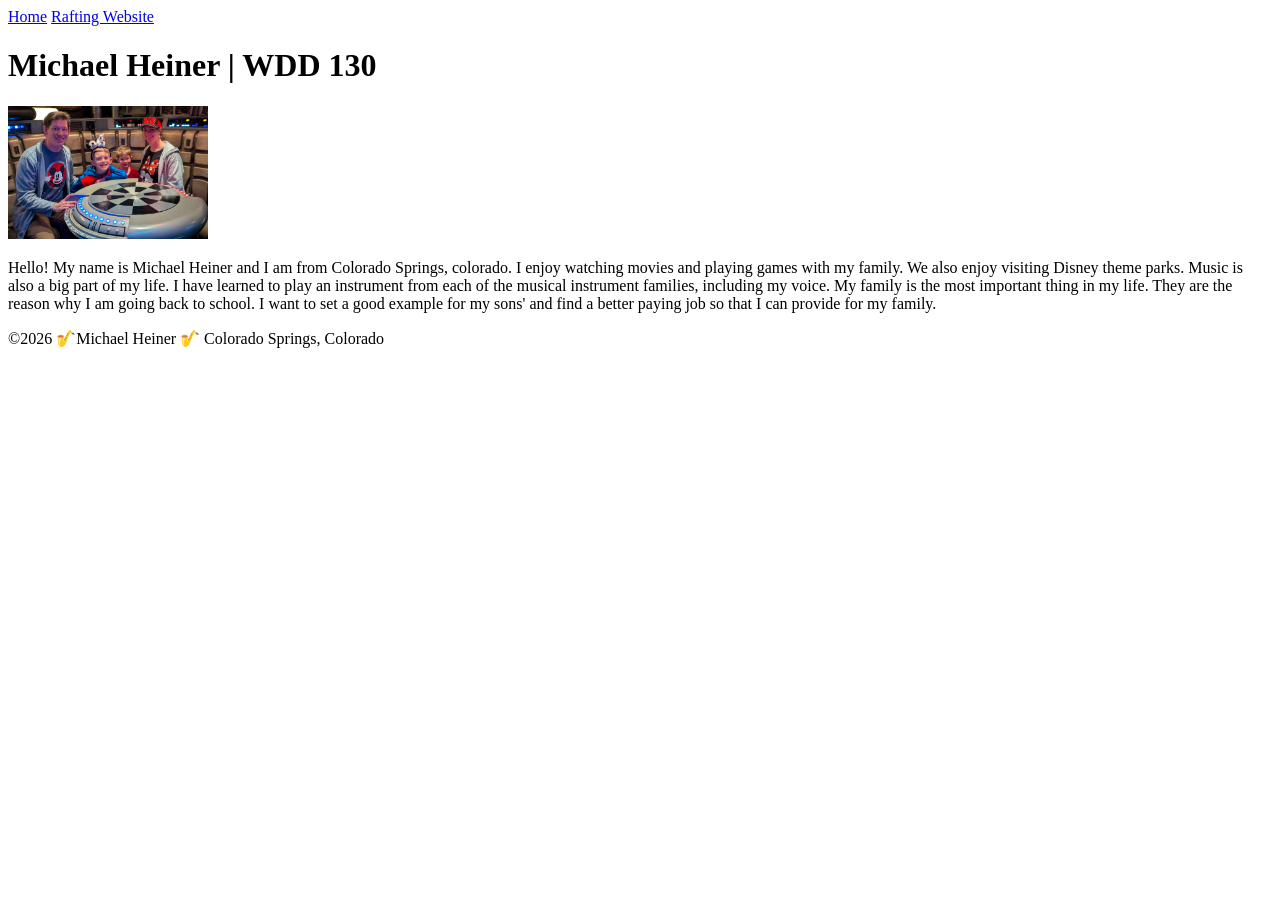
==== index.html @ d2387501 "Ran format" ====
<!DOCTYPE html>
<html lang="en">

<head>
    <meta charset="UTF-8">
    <meta name="viewport" content="width=device-width, initial-scale=1.0">
    <title>Michael Heiner | WDD 130</title>
</head>

<body>
    <header>
        <nav>
            <a href="#">Home</a>
            <a href="wwr/">Rafting Website</a>
        </nav>
    </header>
    <main>
        <h1>Michael Heiner | WDD 130</h1>
        <img src="images/profile.jpg" alt="Michael and family sitting at the table on the Millennium Falcon"
            width="200">
        <p>Hello! My name is Michael Heiner and I am from Colorado Springs, colorado. I enjoy watching movies and
            playing
            games with my family. We also enjoy visiting Disney theme parks. Music is also a big part of my life. I have
            learned to play an instrument from each of the musical instrument families, including my voice. My family is
            the most important thing in my life. They are the reason why I am going back to school. I want to set a good
            example for my sons' and find a better paying job so that I can provide for my family.</p>
    </main>
    <footer>
        <p>©2026 🎷Michael Heiner 🎷 Colorado Springs, Colorado</p>
    </footer>
</body>

</html>
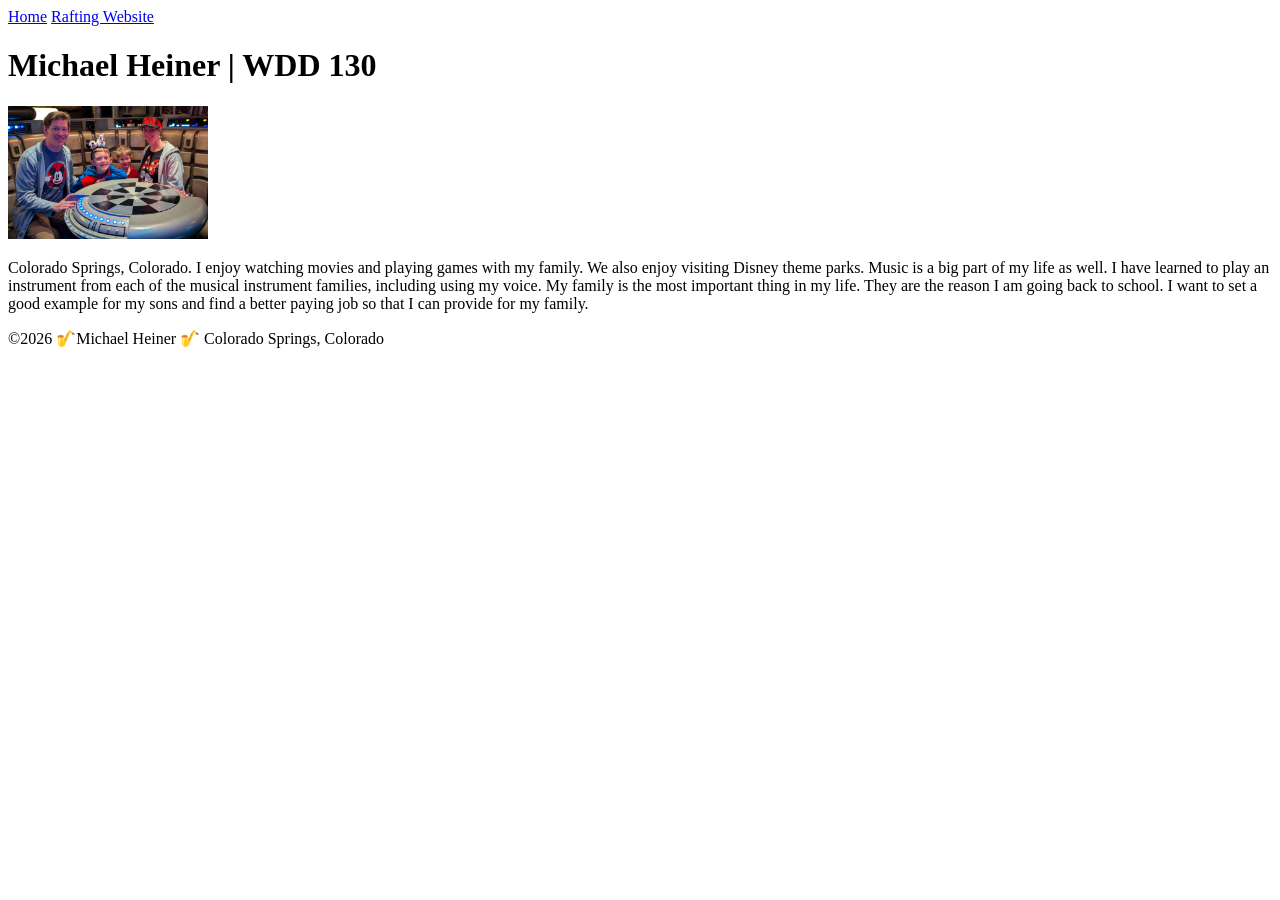
==== commit 8dd85811: "spell and grammar check" ====
--- a/index.html
+++ b/index.html
@@ -18,12 +18,8 @@
         <h1>Michael Heiner | WDD 130</h1>
         <img src="images/profile.jpg" alt="Michael and family sitting at the table on the Millennium Falcon"
             width="200">
-        <p>Hello! My name is Michael Heiner and I am from Colorado Springs, colorado. I enjoy watching movies and
-            playing
-            games with my family. We also enjoy visiting Disney theme parks. Music is also a big part of my life. I have
-            learned to play an instrument from each of the musical instrument families, including my voice. My family is
-            the most important thing in my life. They are the reason why I am going back to school. I want to set a good
-            example for my sons' and find a better paying job so that I can provide for my family.</p>
+        <p>Colorado Springs, Colorado. I enjoy watching movies and playing games with my family. We also enjoy visiting Disney theme parks. Music is a big part of my life as well. I have learned to play an instrument from each of the musical instrument families, including using my voice.
+        My family is the most important thing in my life. They are the reason I am going back to school. I want to set a good example for my sons and find a better paying job so that I can provide for my family.</p>
     </main>
     <footer>
         <p>©2026 🎷Michael Heiner 🎷 Colorado Springs, Colorado</p>
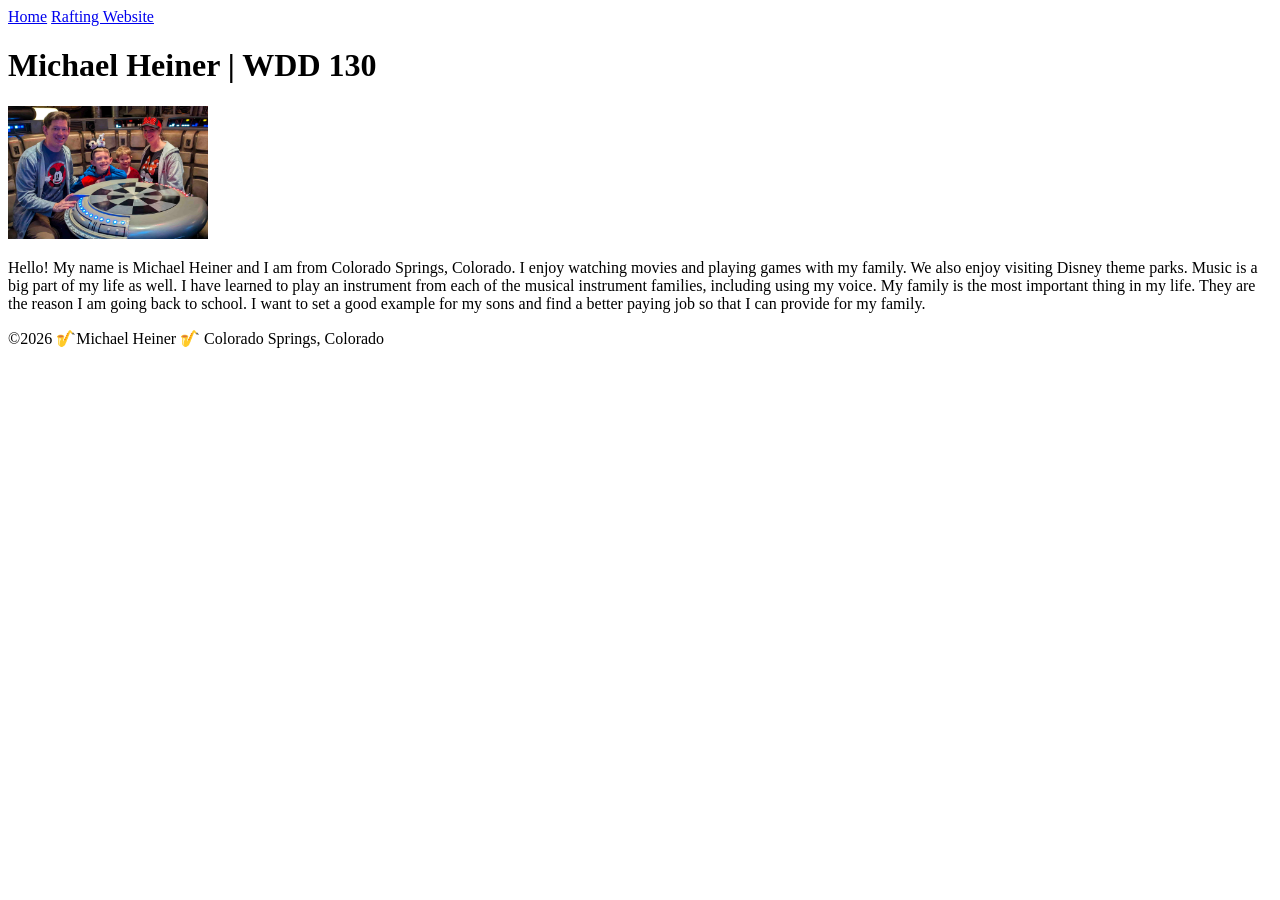
==== commit 1672b793: "spell check" ====
--- a/index.html
+++ b/index.html
@@ -18,7 +18,7 @@
         <h1>Michael Heiner | WDD 130</h1>
         <img src="images/profile.jpg" alt="Michael and family sitting at the table on the Millennium Falcon"
             width="200">
-        <p>Colorado Springs, Colorado. I enjoy watching movies and playing games with my family. We also enjoy visiting Disney theme parks. Music is a big part of my life as well. I have learned to play an instrument from each of the musical instrument families, including using my voice.
+        <p>Hello! My name is Michael Heiner and I am from Colorado Springs, Colorado. I enjoy watching movies and playing games with my family. We also enjoy visiting Disney theme parks. Music is a big part of my life as well. I have learned to play an instrument from each of the musical instrument families, including using my voice.
         My family is the most important thing in my life. They are the reason I am going back to school. I want to set a good example for my sons and find a better paying job so that I can provide for my family.</p>
     </main>
     <footer>
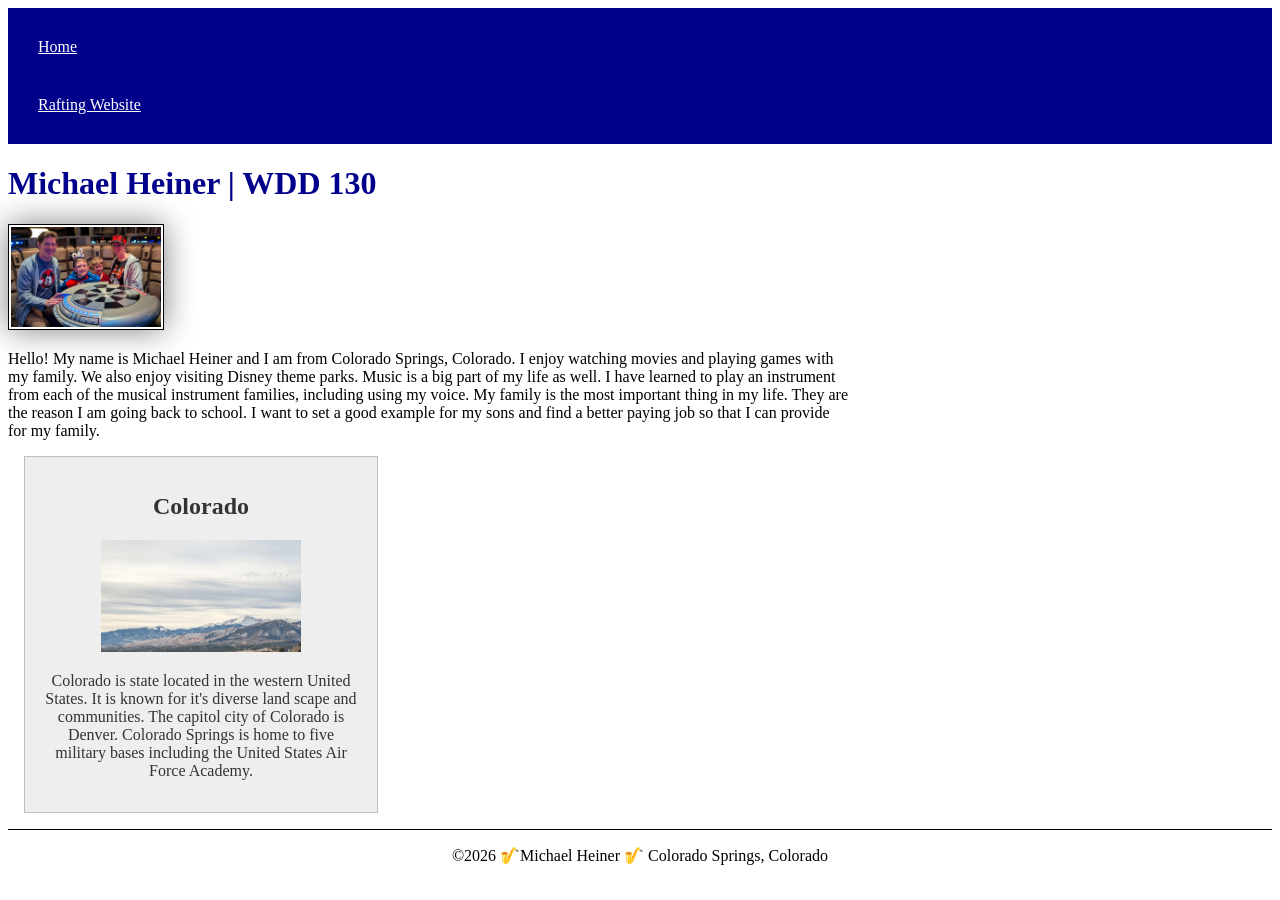
==== commit 35177b8b: "added Pikes Peak img. Updated css" ====
--- a/index.html
+++ b/index.html
@@ -5,6 +5,10 @@
     <meta charset="UTF-8">
     <meta name="viewport" content="width=device-width, initial-scale=1.0">
     <title>Michael Heiner | WDD 130</title>
+    <link rel="stylesheet" href="styles/styles.css">
+    <meta name="description"
+        content="Personal introduction page about Michael Heiner, written for the Brigham Young University class WDD130.">
+    <meta name="author" content="Michael Heiner">
 </head>
 
 <body>
@@ -18,9 +22,20 @@
         <h1>Michael Heiner | WDD 130</h1>
         <img src="images/profile.jpg" alt="Michael and family sitting at the table on the Millennium Falcon"
             width="200">
-        <p>Hello! My name is Michael Heiner and I am from Colorado Springs, Colorado. I enjoy watching movies and playing games with my family. We also enjoy visiting Disney theme parks. Music is a big part of my life as well. I have learned to play an instrument from each of the musical instrument families, including using my voice.
-        My family is the most important thing in my life. They are the reason I am going back to school. I want to set a good example for my sons and find a better paying job so that I can provide for my family.</p>
+        <p>Hello! My name is Michael Heiner and I am from Colorado Springs, Colorado. I enjoy watching movies and
+            playing games with my family. We also enjoy visiting Disney theme parks. Music is a big part of my life as
+            well. I have learned to play an instrument from each of the musical instrument families, including using my
+            voice.
+            My family is the most important thing in my life. They are the reason I am going back to school. I want to
+            set a good example for my sons and find a better paying job so that I can provide for my family.</p>
     </main>
+    <aside>
+        <h2>Colorado</h2>
+        <img src="images/pikes-peak.jpg" alt="Pike's Peak as seen from Flying Horse community">
+        <p>Colorado is state located in the western United States. It is known for it's diverse land scape and
+            communities. The capitol city of Colorado is Denver. Colorado Springs is home to five military bases
+            including the United States Air Force Academy.</p>
+    </aside>
     <footer>
         <p>©2026 🎷Michael Heiner 🎷 Colorado Springs, Colorado</p>
     </footer>
--- a/styles/styles.css
+++ b/styles/styles.css
@@ -0,0 +1,51 @@
+nav {
+    background-color: darkblue;
+    padding: 10px;
+}
+
+nav a {
+    color: white;
+    display: block;
+    padding: 20px;
+}
+
+main {
+    max-width: 840px;
+}
+
+h1 {
+    color: darkblue;
+}
+
+main img {
+    width: 150px;
+    height: auto;
+    border: 1px solid black;
+    padding: 2px;
+    box-shadow: 0 0 30px gray;
+}
+
+p {
+    padding: 0;
+}
+
+aside {
+    width: 20rem;
+    margin: 1rem;
+    border: 1px solid rgb(0 0 0 / 0.2);
+    padding: 1rem;
+    background-color: #eee;
+    color: #333;
+    text-align: center;
+}
+
+aside img {
+    width: 200px;
+    height: auto;
+}
+
+footer {
+    margin-top: 15px;
+    border-top: 1px solid #000;
+    text-align: center;
+}
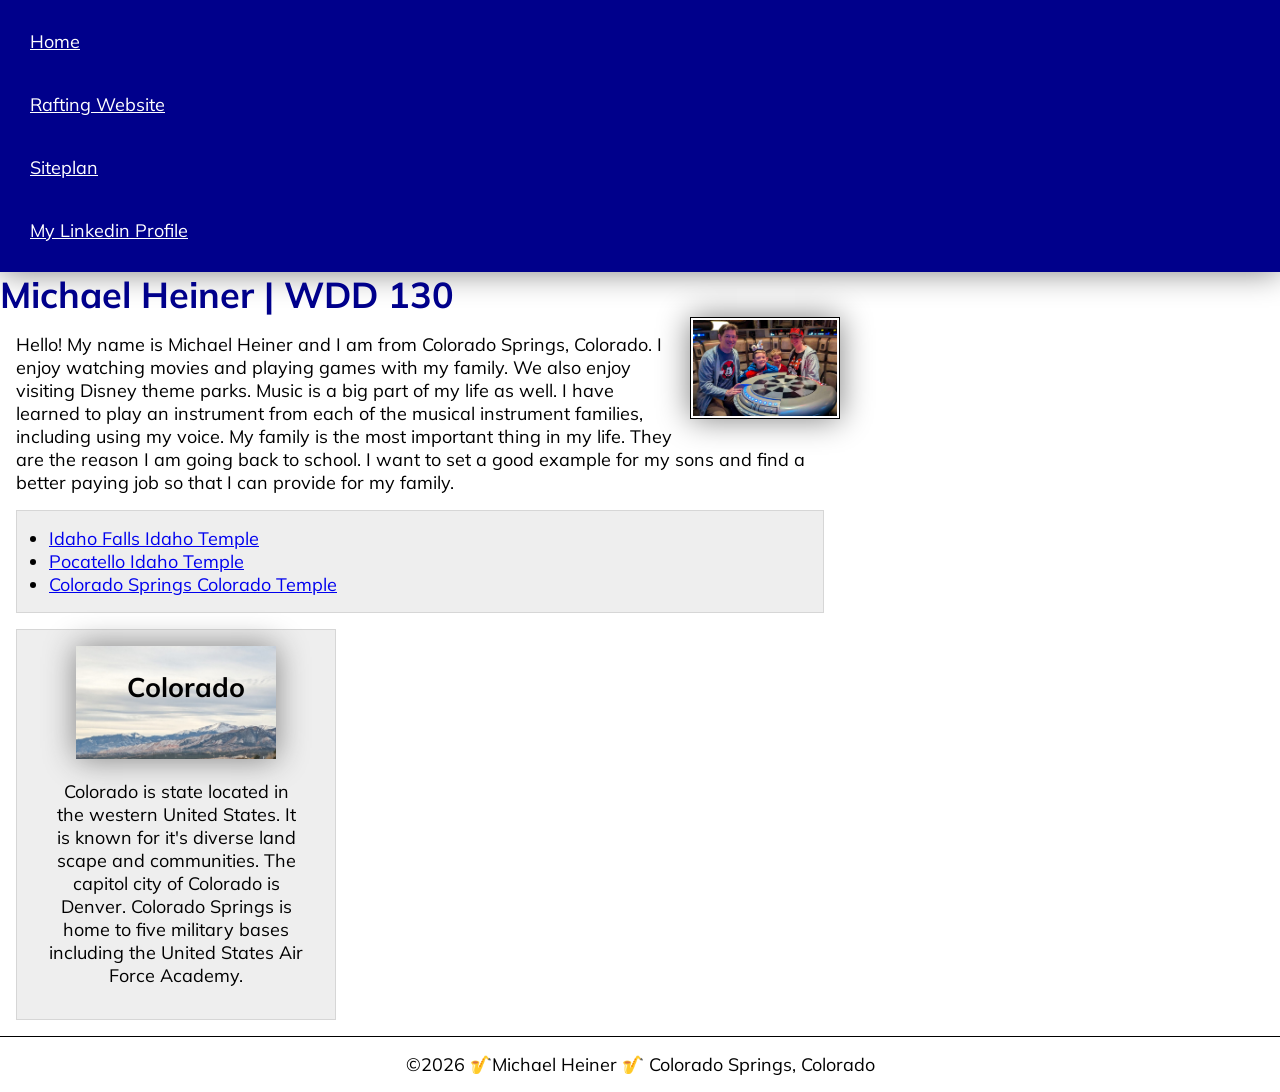
==== commit 60bfa529: "code-along activity" ====
--- a/index.html
+++ b/index.html
@@ -1,3 +1,4 @@
+<!--20 March 2026-->
 <!DOCTYPE html>
 <html lang="en">
 
@@ -9,6 +10,10 @@
     <meta name="description"
         content="Personal introduction page about Michael Heiner, written for the Brigham Young University class WDD130.">
     <meta name="author" content="Michael Heiner">
+    <link rel="preconnect" href="https://fonts.googleapis.com">
+    <link rel="preconnect" href="https://fonts.gstatic.com" crossorigin>
+    <link href="https://fonts.googleapis.com/css2?family=Mulish:ital,wght@0,200..1000;1,200..1000&display=swap"
+        rel="stylesheet">
 </head>
 
 <body>
@@ -16,6 +21,8 @@
         <nav>
             <a href="#">Home</a>
             <a href="wwr/">Rafting Website</a>
+            <a href="=wwr/site-plan-rafting.html">Siteplan</a>
+            <a href="www.linkedin.com/in/michael-heiner-b64212a0">My Linkedin Profile</a>
         </nav>
     </header>
     <main>
@@ -28,8 +35,16 @@
             voice.
             My family is the most important thing in my life. They are the reason I am going back to school. I want to
             set a good example for my sons and find a better paying job so that I can provide for my family.</p>
+        <ul class="box indent">
+            <li><a href="https://www.churchofjesuschrist.org/temples/details/idaho-falls-idaho-temple?lang=eng"
+                    target="_blank">Idaho Falls Idaho Temple</a></li>
+            <li><a href="https://www.churchofjesuschrist.org/temples/details/pocatello-idaho-temple?lang=eng"
+                    target="_blank">Pocatello Idaho Temple</a></li>
+            <li><a href="https://www.churchofjesuschrist.org/temples/details/colorado-springs-colorado-temple?lang=eng"
+                    target="_blank">Colorado Springs Colorado Temple</a></li>
+        </ul>
     </main>
-    <aside>
+    <aside class="box">
         <h2>Colorado</h2>
         <img src="images/pikes-peak.jpg" alt="Pike's Peak as seen from Flying Horse community">
         <p>Colorado is state located in the western United States. It is known for it's diverse land scape and
--- a/styles/styles.css
+++ b/styles/styles.css
@@ -1,10 +1,30 @@
+*{
+    margin: 0;
+    padding: 0;
+    box-sizing: border-box;
+}
+:root {
+    --main-color: darkblue;
+    --heading-text-color: white;
+    --border-color: black;
+    --heading-font: ;
+    --body-font: ;
+    --box-shadow: 0 0 30px gray;
+}
+
+body{
+    font-size: 18px;
+    font-family: Mulish, Arial, Helvetica, sans-serif;
+}
+
 nav {
-    background-color: darkblue;
+    background-color: var(--main-color);
     padding: 10px;
+    box-shadow: var(--box-shadow);
 }
 
 nav a {
-    color: white;
+    color: var(--heading-text-color);
     display: block;
     padding: 20px;
 }
@@ -14,38 +34,57 @@
 }
 
 h1 {
-    color: darkblue;
+    color: var(--main-color)
 }
 
 main img {
     width: 150px;
     height: auto;
-    border: 1px solid black;
+    border: 1px solid var(--border-color);
     padding: 2px;
-    box-shadow: 0 0 30px gray;
+    box-shadow: var(--box-shadow);
+    float: right;
+    margin: 0 0 1rem 1rem;
 }
 
 p {
     padding: 0;
+    margin: 1rem;
 }
 
 aside {
     width: 20rem;
-    margin: 1rem;
-    border: 1px solid rgb(0 0 0 / 0.2);
-    padding: 1rem;
-    background-color: #eee;
-    color: #333;
     text-align: center;
+    position: relative;
 }
 
 aside img {
     width: 200px;
     height: auto;
+    box-shadow: var(--box-shadow);
+}
+
+aside h2 {
+    position: absolute;
+    top: 40px;
+    left: 110px;
 }
 
 footer {
     margin-top: 15px;
-    border-top: 1px solid #000;
+    border-top: 1px solid var(--border-color);
     text-align: center;
-}+}
+
+/* Class Selectors */
+.box{
+    margin: 1rem;
+    border: 1px solid rgba(0,0,0,.1);
+    padding: 1rem;
+    background-color: #eee;
+    color: 000;
+}
+
+.indent{
+    padding-left: 2rem;
+}
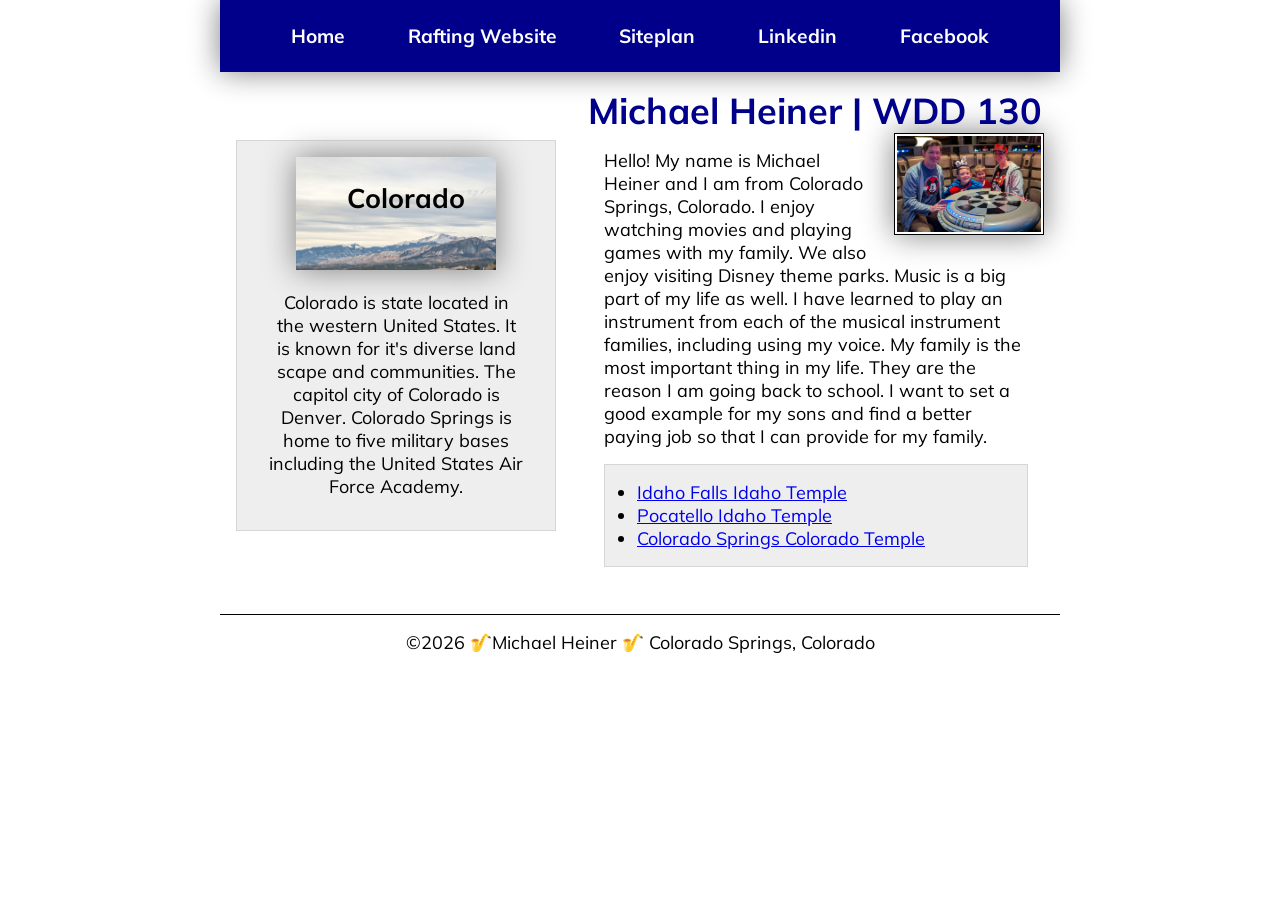
==== commit 01e9dfe9: "W04 Code-a-long" ====
--- a/index.html
+++ b/index.html
@@ -22,35 +22,38 @@
             <a href="#">Home</a>
             <a href="wwr/">Rafting Website</a>
             <a href="=wwr/site-plan-rafting.html">Siteplan</a>
-            <a href="www.linkedin.com/in/michael-heiner-b64212a0">My Linkedin Profile</a>
+            <a href="www.linkedin.com/in/michael-heiner-b64212a0">Linkedin</a>
+            <a href="https://www.facebook.com/michael.heiner.35">Facebook</a>
         </nav>
     </header>
-    <main>
-        <h1>Michael Heiner | WDD 130</h1>
-        <img src="images/profile.jpg" alt="Michael and family sitting at the table on the Millennium Falcon"
+    <div class="grid">
+        <main>
+            <h1>Michael Heiner | WDD 130</h1>
+            <img src="images/profile.jpg" alt="Michael and family sitting at the table on the Millennium Falcon"
             width="200">
-        <p>Hello! My name is Michael Heiner and I am from Colorado Springs, Colorado. I enjoy watching movies and
+            <p>Hello! My name is Michael Heiner and I am from Colorado Springs, Colorado. I enjoy watching movies and
             playing games with my family. We also enjoy visiting Disney theme parks. Music is a big part of my life as
             well. I have learned to play an instrument from each of the musical instrument families, including using my
             voice.
             My family is the most important thing in my life. They are the reason I am going back to school. I want to
             set a good example for my sons and find a better paying job so that I can provide for my family.</p>
-        <ul class="box indent">
-            <li><a href="https://www.churchofjesuschrist.org/temples/details/idaho-falls-idaho-temple?lang=eng"
+            <ul class="box indent">
+                <li><a href="https://www.churchofjesuschrist.org/temples/details/idaho-falls-idaho-temple?lang=eng"
                     target="_blank">Idaho Falls Idaho Temple</a></li>
-            <li><a href="https://www.churchofjesuschrist.org/temples/details/pocatello-idaho-temple?lang=eng"
+                <li><a href="https://www.churchofjesuschrist.org/temples/details/pocatello-idaho-temple?lang=eng"
                     target="_blank">Pocatello Idaho Temple</a></li>
-            <li><a href="https://www.churchofjesuschrist.org/temples/details/colorado-springs-colorado-temple?lang=eng"
+                <li><a href="https://www.churchofjesuschrist.org/temples/details/colorado-springs-colorado-temple?lang=eng"
                     target="_blank">Colorado Springs Colorado Temple</a></li>
-        </ul>
-    </main>
-    <aside class="box">
-        <h2>Colorado</h2>
-        <img src="images/pikes-peak.jpg" alt="Pike's Peak as seen from Flying Horse community">
-        <p>Colorado is state located in the western United States. It is known for it's diverse land scape and
+            </ul>
+        </main>
+        <aside class="box">
+            <h2>Colorado</h2>
+            <img src="images/pikes-peak.jpg" alt="Pike's Peak as seen from Flying Horse community">
+            <p>Colorado is state located in the western United States. It is known for it's diverse land scape and
             communities. The capitol city of Colorado is Denver. Colorado Springs is home to five military bases
             including the United States Air Force Academy.</p>
-    </aside>
+        </aside>
+    </div>    
     <footer>
         <p>©2026 🎷Michael Heiner 🎷 Colorado Springs, Colorado</p>
     </footer>
--- a/styles/styles.css
+++ b/styles/styles.css
@@ -1,36 +1,56 @@
-*{
+* {
     margin: 0;
     padding: 0;
     box-sizing: border-box;
 }
+
 :root {
     --main-color: darkblue;
-    --heading-text-color: white;
+    --heading-text-color: #fff;
     --border-color: black;
     --heading-font: ;
     --body-font: ;
     --box-shadow: 0 0 30px gray;
 }
 
-body{
+body {
     font-size: 18px;
-    font-family: Mulish, Arial, Helvetica, sans-serif;
+    font-family: Mulish, Arial, sans-serif;
+}
+
+header, .grid, footer{
+    max-width: 840px;
+    margin: 0 auto;
+
 }
 
 nav {
     background-color: var(--main-color);
-    padding: 10px;
+    padding: 1rem;
+    display: flex;
+    justify-content: space-evenly;
+    align-items: center;
     box-shadow: var(--box-shadow);
 }
 
 nav a {
+    display: block;
+    padding: 0.5rem;
+    text-decoration: none;
+    font-size: 1.2rem;
+    font-weight: 700;
     color: var(--heading-text-color);
-    display: block;
-    padding: 20px;
+
 }
 
-main {
-    max-width: 840px;
+.grid{
+    display: grid;
+    align-items: center;
+}
+
+main{
+    grid-column: 2/3;
+    margin: 1rem;
 }
 
 h1 {
@@ -54,14 +74,17 @@
 
 aside {
     width: 20rem;
+    position: relative;
     text-align: center;
-    position: relative;
+    grid-column: 1/2;
+    grid-row: 1/2;
 }
 
 aside img {
     width: 200px;
     height: auto;
     box-shadow: var(--box-shadow);
+
 }
 
 aside h2 {
@@ -77,14 +100,16 @@
 }
 
 /* Class Selectors */
-.box{
+
+
+.box {
     margin: 1rem;
-    border: 1px solid rgba(0,0,0,.1);
+    border: 1px solid rgba(0, 0, 0, .1);
     padding: 1rem;
     background-color: #eee;
     color: 000;
 }
 
-.indent{
+.indent {
     padding-left: 2rem;
-}
+}
